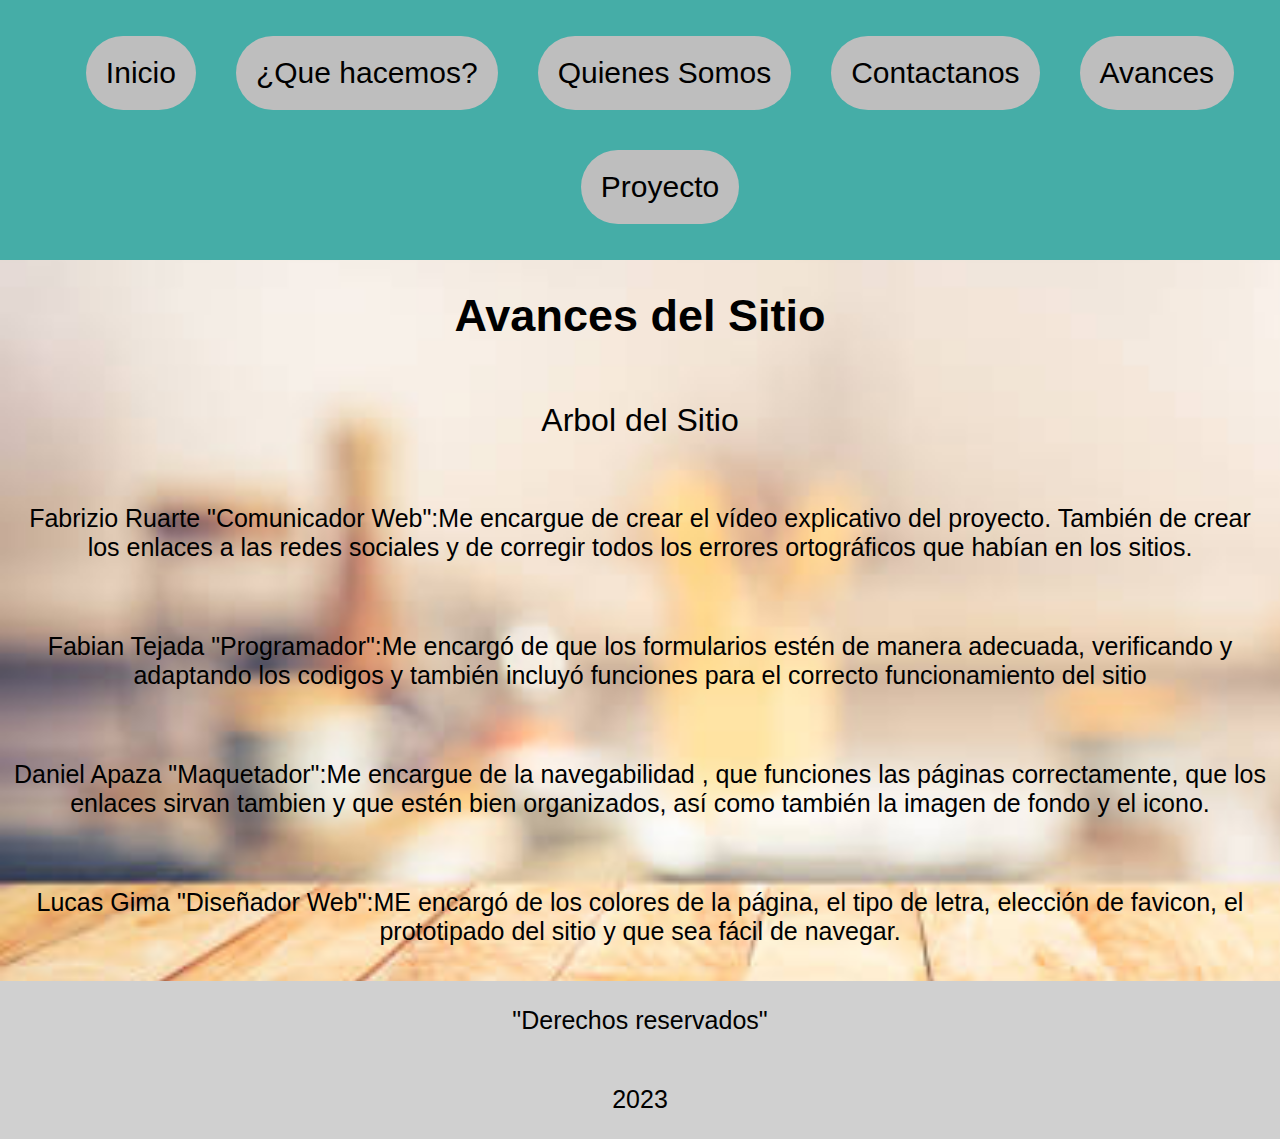
==== avances.html @ 0b15486f "Add files via upload" ====
<!DOCTYPE html>
<html lang="en">
<head>
    <meta charset="UTF-8">
    <meta http-equiv="X-UA-Compatible" content="IE=edge">
    <meta name="viewport" content="width=device-width, initial-scale=1.0">
    <title>Avances</title>
    <link rel="stylesheet" href="estilos/estilos.css">
    <link rel="icon" href="tenedor.png">
</head>
<body>
    <header>
        <nav>
            <ul>
                <li><a href="QueHacemos.html"> Inicio</a></li>
                <li><a href="index.html"> ¿Que hacemos?</a></li>
                <li><a href="QuienesSomos.html"> Quienes Somos</a></li>
                <li><a href="Contacto.html"> Contactanos</a></li>
                <li><a href="avances.html"> Avances</a></li>
                <li><a href="Proyecto.html"> Proyecto</a></li>


            </ul>
        </nav>
    </header>
    <main>
        <h1>Avances del Sitio</h1>
        <a class="textonegro3" href="https://danielapaza.github.io/Projecto-Grupal/grafico%20arbol.docx" target="_blank">Arbol del Sitio</a>



        <p class="textonegro">Fabrizio Ruarte "Comunicador Web":Me encargue de crear el vídeo explicativo del proyecto. También de crear los enlaces a las redes sociales y de corregir todos los errores ortográficos que habían en los sitios.</p>
        <p class="textonegro">Fabian Tejada "Programador":Me encargó de que los formularios estén de manera adecuada, verificando y adaptando los codigos y también incluyó funciones para el correcto funcionamiento del sitio</p>
        <p class="textonegro">Daniel Apaza "Maquetador":Me encargue de la navegabilidad , que funciones las páginas correctamente, que los enlaces sirvan tambien y que estén bien organizados, así como también la imagen de fondo y el icono.</p>
        <p class="textonegro">Lucas Gima "Diseñador Web":ME encargó de los colores de la página, el tipo de letra, elección de favicon, el prototipado del sitio y que sea fácil de navegar.

    <main>
<footer>
<p>"Derechos reservados"</p>
<p>2023</p>
</footer>
</body>
</html>
---- estilos/estilos.css ----
nav{
    width: 100%;
    background-color: #45ada7;
    margin: 0;
    flex-wrap: wrap;
}

ul{
    display: flex;
    justify-content: center;
    flex-wrap: wrap;
}

li{
    background-color: #BEBEBE;
    margin: 20px;
    padding: 20px;
    display: flex;
    text-align: center;
    font-size: 25px;
    border-radius: 50px;
    justify-content: center;
    flex-wrap: wrap;
}

li a{
    color: black;
    text-decoration: none;
    font-family: 'Gill Sans', 'Gill Sans MT', Calibri, 'Trebuchet MS', sans-serif;
    font-size: 30px;
    flex-wrap: wrap;
}

body{
    margin: 0px;
    background-size: cover;
    background-image: url("reztau.jpg");

}

header{
    display: flex;
    justify-content: center;
    flex-wrap: wrap;
}

img{
    width: 300px;
    display: flex;
    margin: 50px;
    border-radius: 50px;
    box-shadow: 0px 4px 4px rgba(0, 0, 0, 0.75);
}

p{
    text-align: center;
    font-size: 25px;
    font-family: 'Gill Sans', 'Gill Sans MT', Calibri, 'Trebuchet MS', sans-serif;
}

h1{
    text-align: center;
    font-family: 'Gill Sans', 'Gill Sans MT', Calibri, 'Trebuchet MS', sans-serif;
    font-size: 45px;
}

.integrantes{
    display: flex;
    margin: auto;
    width: 50%;
    justify-content: center;
    flex-wrap: wrap;
    align-items: center;
}

footer{
background-color: #D0D0D0;
margin: 0px;
display: flex;
justify-content: center;
flex-direction: column;
flex-wrap: wrap;
}

main{
    display: flex;
   flex-direction: column;
   justify-content: center;
   flex-wrap: wrap;

}
h2{
    display: flex;
    justify-content: center;
    font-family: 'Gill Sans', 'Gill Sans MT', Calibri, 'Trebuchet MS', sans-serif;
}

.FotoIntegrante{
    background-color: rgb(113, 113, 146);
    width: 250px;
    margin: 20px;
}

span{
    font-size: xx-large;
    display: flex;
    justify-content: center;
    color: white;
}

.textonegro{
    display: flex;
    font-family: 'Gill Sans', 'Gill Sans MT', Calibri, 'Trebuchet MS', sans-serif;
    text-decoration: none;
    color: rgb(0, 0, 0);
    justify-content: center;
    padding: 10px;
   
}

.textonegro2{
    display: flex;
    font-family: 'Gill Sans', 'Gill Sans MT', Calibri, 'Trebuchet MS', sans-serif;
    text-decoration: none;
    color: rgb(255, 255, 255);
    justify-content: center;
}

.integrantes2{
    display: flex;
    margin: auto;
    width: 70%;
    justify-content: center;
    flex-wrap: wrap;
    align-items: center;
    flex-direction: column;
}

.textonegro3{
    display: flex;
    font-family: 'Gill Sans', 'Gill Sans MT', Calibri, 'Trebuchet MS', sans-serif;
    text-decoration: none;
    color: rgb(0, 0, 0);
    justify-content: center;
    font-size: xx-large;
    flex-wrap: wrap;
    padding: 30px;
}
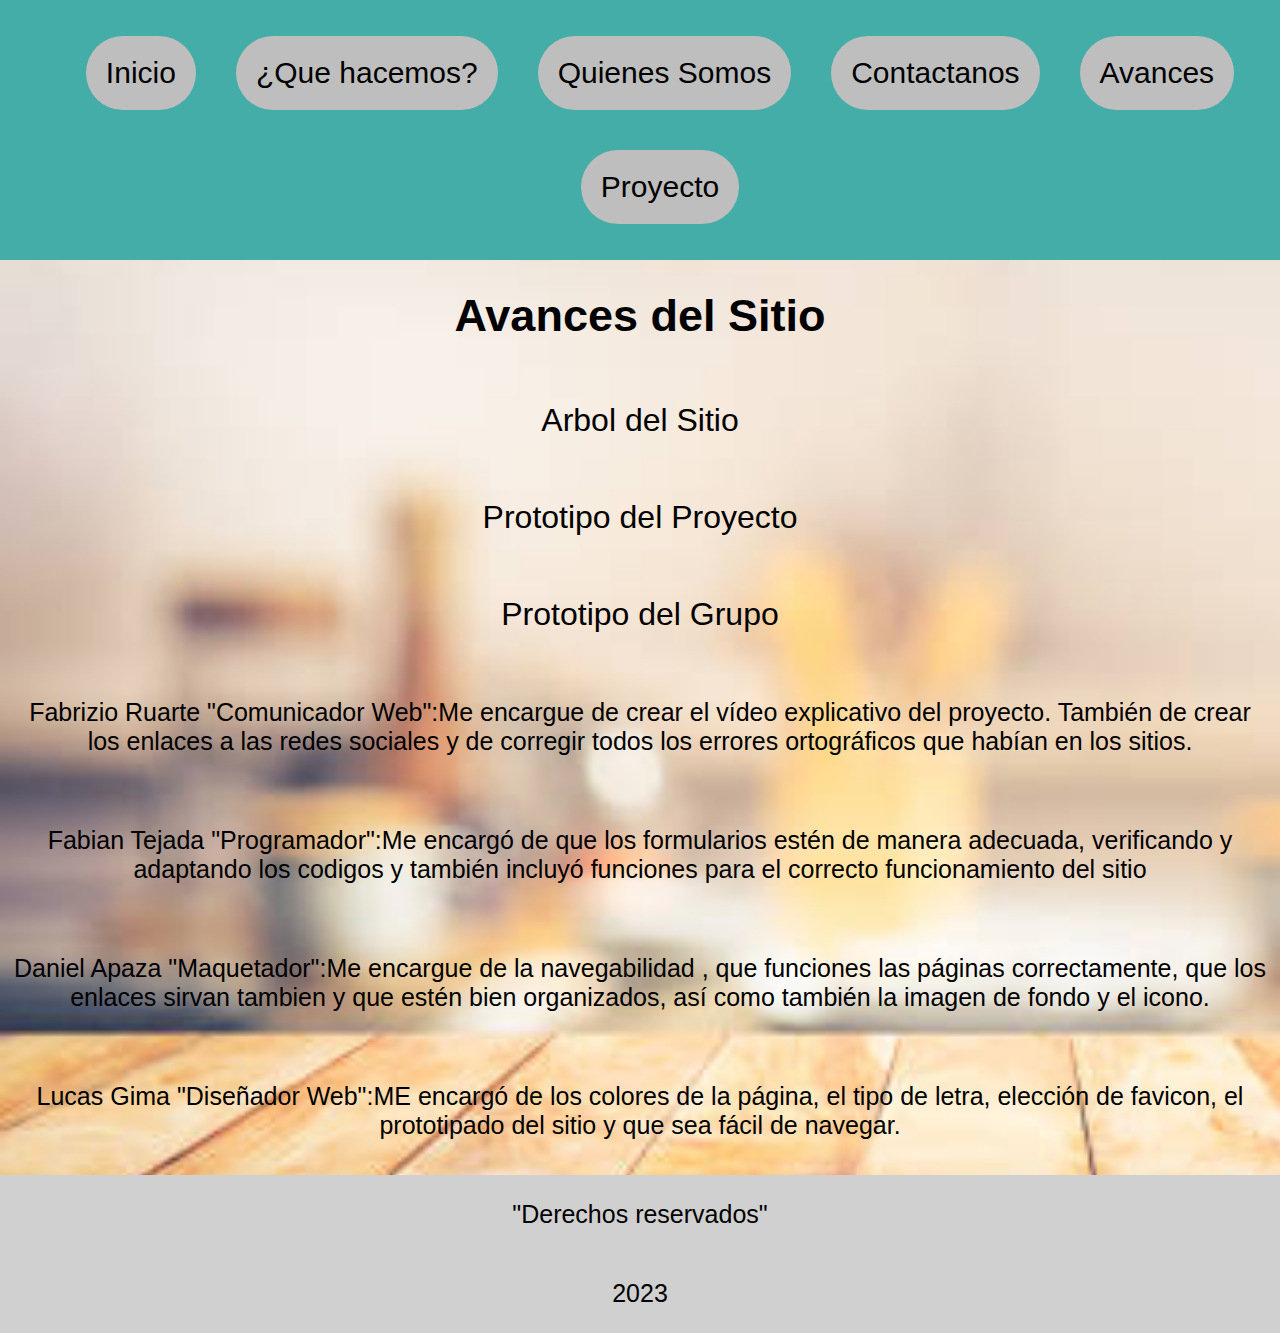
==== commit ccd28d6a: "Add files via upload" ====
--- a/avances.html
+++ b/avances.html
@@ -26,6 +26,9 @@
     <main>
         <h1>Avances del Sitio</h1>
         <a class="textonegro3" href="https://danielapaza.github.io/Projecto-Grupal/grafico%20arbol.docx" target="_blank">Arbol del Sitio</a>
+        <a class="textonegro3" href="https://www.figma.com/file/3PcLZ8UVcrtuJ1WJakC4os/Untitled?type=design&node-id=0%3A1&mode=design&t=k7ia0jxsJIA5lt9N-1" target="_blank">Prototipo del Proyecto</a>
+        <a class="textonegro3" href="https://www.figma.com/file/vn2WgcBCrvGyLnRUMRLUD9/Untitled?type=design&node-id=0%3A1&mode=design&t=lRWPAQeUy2mgF8C8-1" target="_blank">Prototipo del Grupo</a>
+
 
 
 
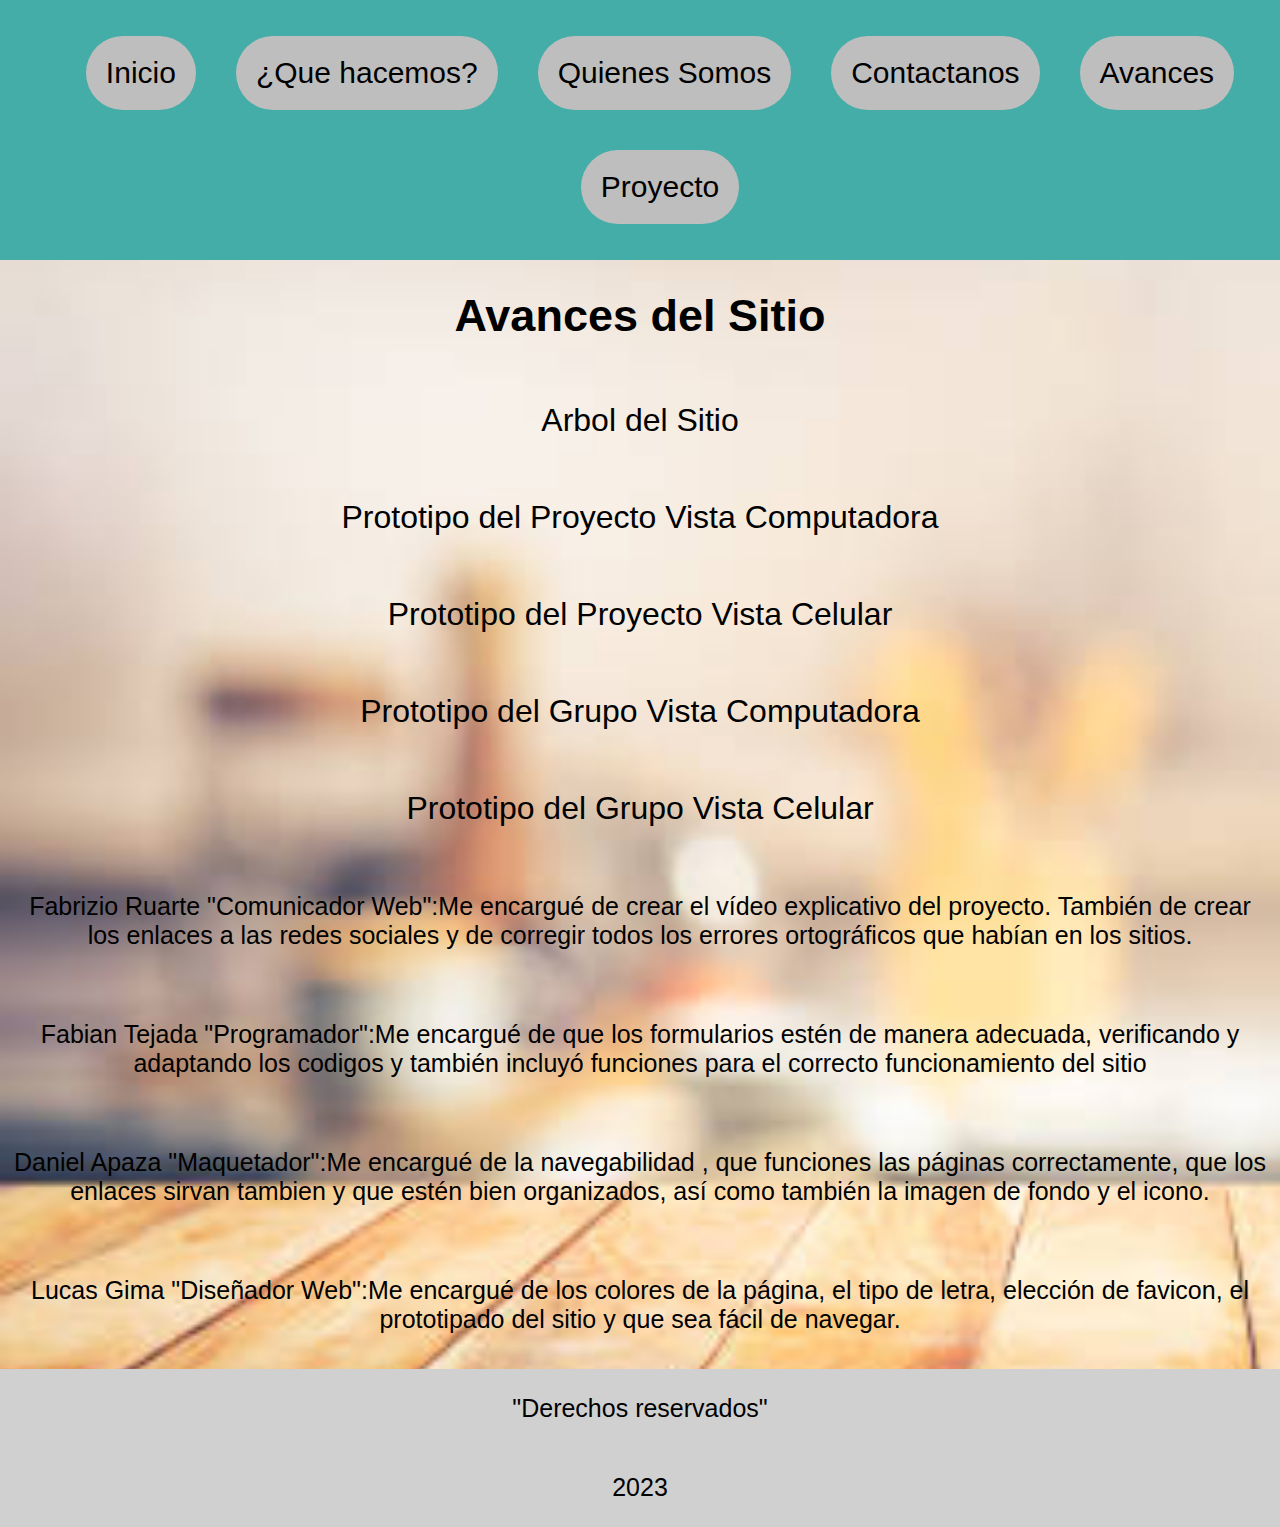
==== commit fc03a1a8: "Add files via upload" ====
--- a/avances.html
+++ b/avances.html
@@ -26,16 +26,19 @@
     <main>
         <h1>Avances del Sitio</h1>
         <a class="textonegro3" href="https://danielapaza.github.io/Projecto-Grupal/grafico%20arbol.docx" target="_blank">Arbol del Sitio</a>
-        <a class="textonegro3" href="https://www.figma.com/file/3PcLZ8UVcrtuJ1WJakC4os/Untitled?type=design&node-id=0%3A1&mode=design&t=k7ia0jxsJIA5lt9N-1" target="_blank">Prototipo del Proyecto</a>
-        <a class="textonegro3" href="https://www.figma.com/file/vn2WgcBCrvGyLnRUMRLUD9/Untitled?type=design&node-id=0%3A1&mode=design&t=lRWPAQeUy2mgF8C8-1" target="_blank">Prototipo del Grupo</a>
+        <a class="textonegro3" href="https://www.figma.com/file/hIN0Y5I2whuSPTtvwzqX5x/Untitled?type=design&node-id=0%3A1&mode=design&t=Y44O7Tu1g8lxNV9M-1" target="_blank">Prototipo del Proyecto Vista Computadora</a>
+        <a class="textonegro3" href="https://www.figma.com/file/3PcLZ8UVcrtuJ1WJakC4os/Untitled?type=design&node-id=0%3A1&mode=design&t=k7ia0jxsJIA5lt9N-1" target="_blank">Prototipo del Proyecto Vista Celular</a>
+        <a class="textonegro3" href="https://www.figma.com/file/vn2WgcBCrvGyLnRUMRLUD9/Untitled?type=design&node-id=0%3A1&mode=design&t=lRWPAQeUy2mgF8C8-1" target="_blank">Prototipo del Grupo Vista Computadora</a>
+        <a class="textonegro3" href="https://www.figma.com/file/Zh4kNK90HppQ3bGXBvONre/Untitled?type=design&node-id=0%3A1&mode=design&t=jt2EeWsfAAxHU2mr-1" target="_blank">Prototipo del Grupo Vista Celular</a>
 
 
 
 
-        <p class="textonegro">Fabrizio Ruarte "Comunicador Web":Me encargue de crear el vídeo explicativo del proyecto. También de crear los enlaces a las redes sociales y de corregir todos los errores ortográficos que habían en los sitios.</p>
-        <p class="textonegro">Fabian Tejada "Programador":Me encargó de que los formularios estén de manera adecuada, verificando y adaptando los codigos y también incluyó funciones para el correcto funcionamiento del sitio</p>
-        <p class="textonegro">Daniel Apaza "Maquetador":Me encargue de la navegabilidad , que funciones las páginas correctamente, que los enlaces sirvan tambien y que estén bien organizados, así como también la imagen de fondo y el icono.</p>
-        <p class="textonegro">Lucas Gima "Diseñador Web":ME encargó de los colores de la página, el tipo de letra, elección de favicon, el prototipado del sitio y que sea fácil de navegar.
+
+        <p class="textonegro">Fabrizio Ruarte "Comunicador Web":Me encargué de crear el vídeo explicativo del proyecto. También de crear los enlaces a las redes sociales y de corregir todos los errores ortográficos que habían en los sitios.</p>
+        <p class="textonegro">Fabian Tejada "Programador":Me encargué de que los formularios estén de manera adecuada, verificando y adaptando los codigos y también incluyó funciones para el correcto funcionamiento del sitio</p>
+        <p class="textonegro">Daniel Apaza "Maquetador":Me encargué de la navegabilidad , que funciones las páginas correctamente, que los enlaces sirvan tambien y que estén bien organizados, así como también la imagen de fondo y el icono.</p>
+        <p class="textonegro">Lucas Gima "Diseñador Web":Me encargué de los colores de la página, el tipo de letra, elección de favicon, el prototipado del sitio y que sea fácil de navegar.
 
     <main>
 <footer>
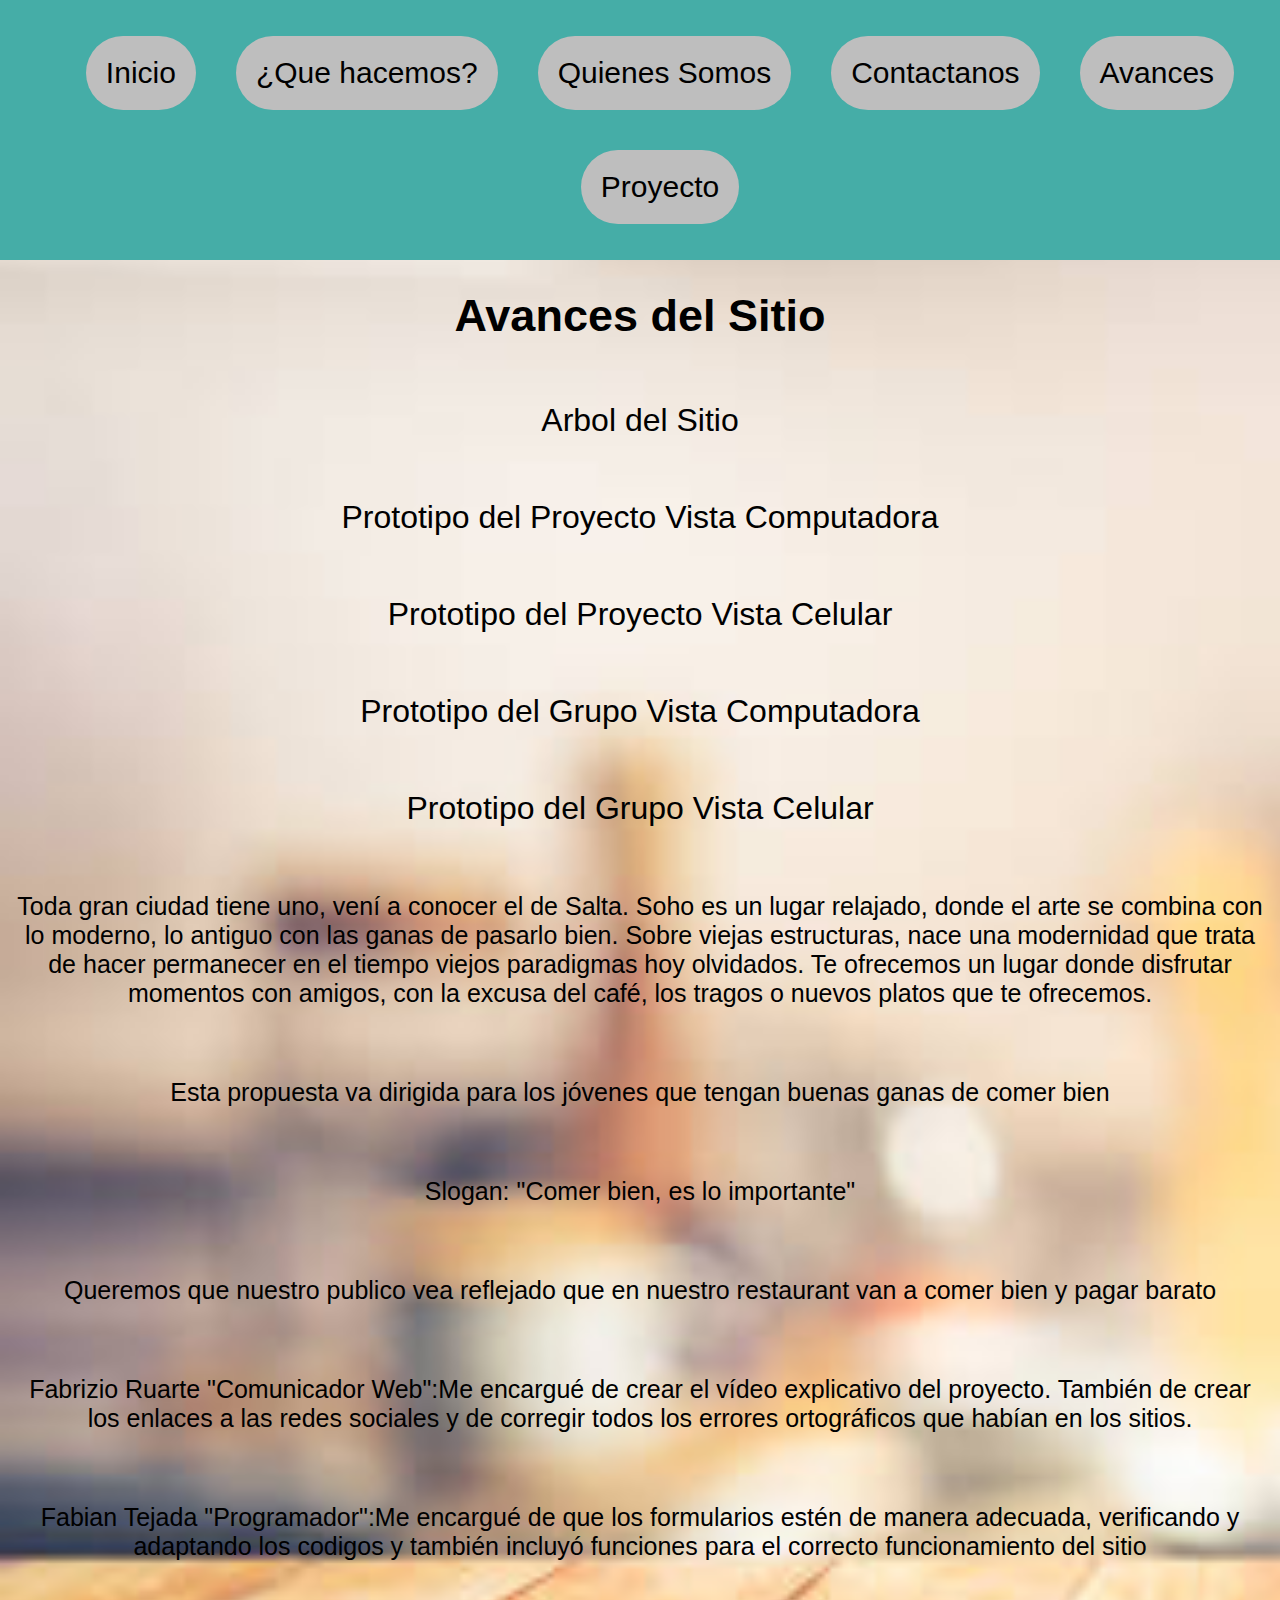
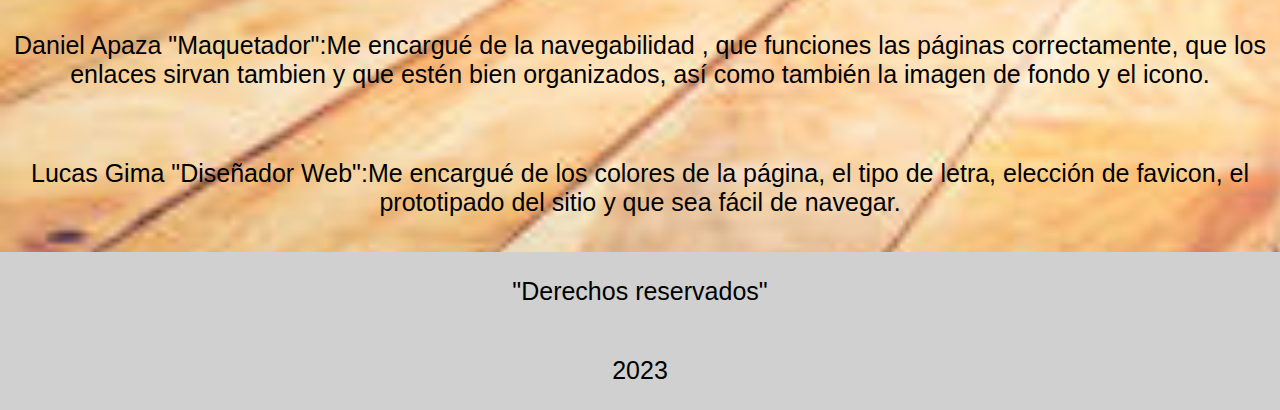
==== commit c68c5898: "Add files via upload" ====
--- a/avances.html
+++ b/avances.html
@@ -34,7 +34,10 @@
 
 
 
-
+        <p class="textonegro">Toda gran ciudad tiene uno, vení a conocer el de Salta. Soho es un lugar relajado, donde el arte se combina con lo moderno, lo antiguo con las ganas de pasarlo bien. Sobre viejas estructuras, nace una modernidad que trata de hacer permanecer en el tiempo viejos paradigmas hoy olvidados. Te ofrecemos un lugar donde disfrutar momentos con amigos, con la excusa del café, los tragos o nuevos platos que te ofrecemos.</p>
+        <p class="textonegro">Esta propuesta va dirigida para los jóvenes que tengan buenas ganas de comer bien</p>
+        <p class="textonegro">Slogan: "Comer bien, es lo importante"</p>
+        <p class="textonegro">Queremos que nuestro publico vea reflejado que en nuestro restaurant van a comer bien y pagar barato</p>
         <p class="textonegro">Fabrizio Ruarte "Comunicador Web":Me encargué de crear el vídeo explicativo del proyecto. También de crear los enlaces a las redes sociales y de corregir todos los errores ortográficos que habían en los sitios.</p>
         <p class="textonegro">Fabian Tejada "Programador":Me encargué de que los formularios estén de manera adecuada, verificando y adaptando los codigos y también incluyó funciones para el correcto funcionamiento del sitio</p>
         <p class="textonegro">Daniel Apaza "Maquetador":Me encargué de la navegabilidad , que funciones las páginas correctamente, que los enlaces sirvan tambien y que estén bien organizados, así como también la imagen de fondo y el icono.</p>
